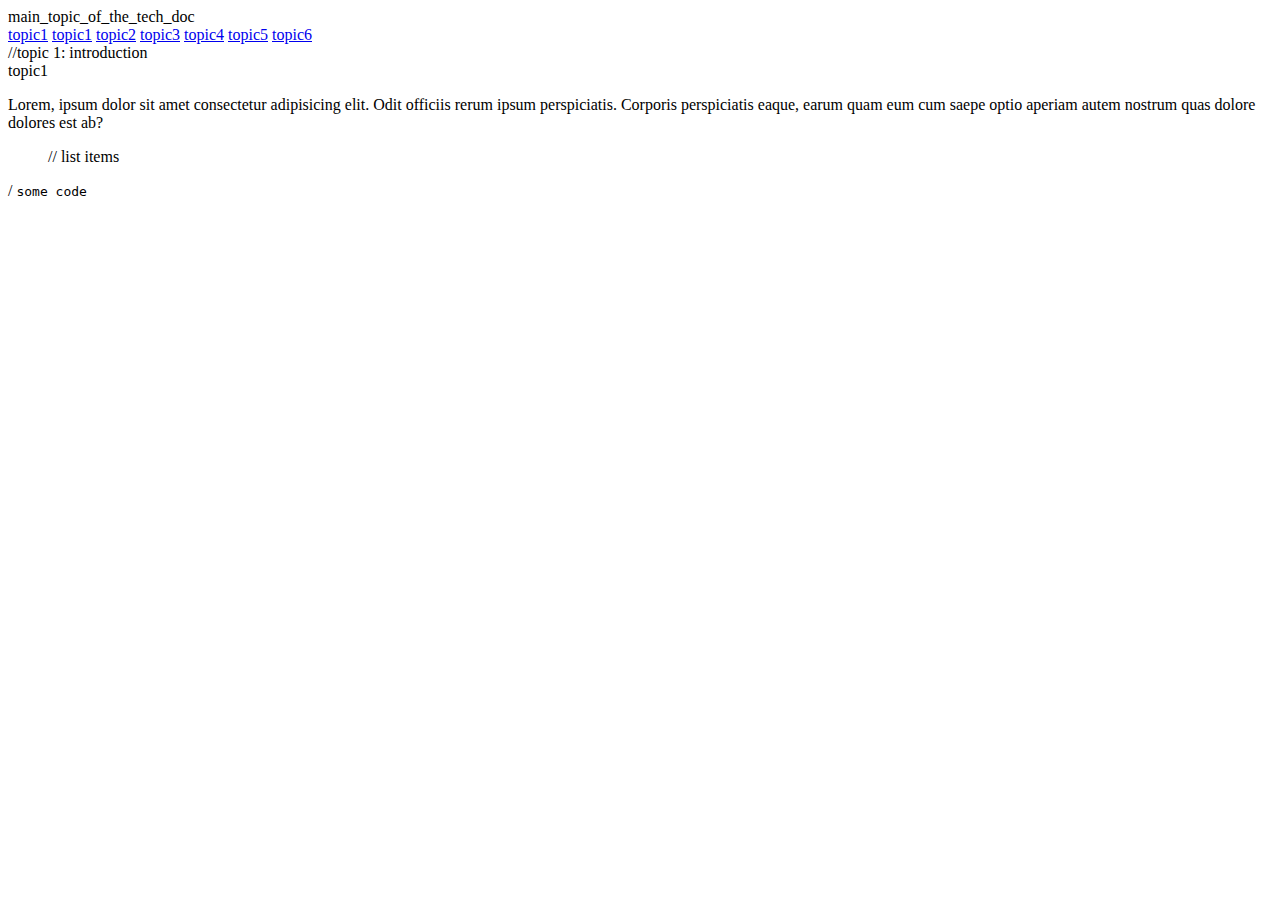
==== TechDoc/index.html @ 64c08aa4 "initial commit for TechDoc" ====
<!DOCTYPE html>
<html lang="en">

<head>
  <meta charset="UTF-8">
  <meta http-equiv="X-UA-Compatible" content="IE=edge">
  <meta name="viewport" content="width=device-width, initial-scale=1.0">
  <link rel="stylesheet" href="./styles/main.css">
  <title>Document</title>
</head>

<body>
  <nav id="navbar">
    <header>main_topic_of_the_tech_doc</header>

    <a class="nav-link" href="#">topic1</a>
    <a href="#">topic1</a>
    <a href="#">topic2</a>
    <a href="#">topic3</a>
    <a href="#">topic4</a>
    <a href="#">topic5</a>
    <a href="#">topic6</a>
  </nav>


  <main id="main-doc">
    <section id="topic1" class="main-section">
      <!-- total 10 p 
          total 5 or more code sections
          total 5 or more lists
      -->

      //topic 1: introduction
      <header>topic1</header>

      <p>Lorem, ipsum dolor sit amet consectetur adipisicing elit. Odit officiis rerum
        ipsum perspiciatis. Corporis perspiciatis eaque, earum quam eum cum saepe optio
        aperiam autem nostrum quas dolore dolores est ab?</p>

      <ul>
        // list items
      </ul>

      /
      <code>some code </code>
    </section>


  </main>

</body>

</html>
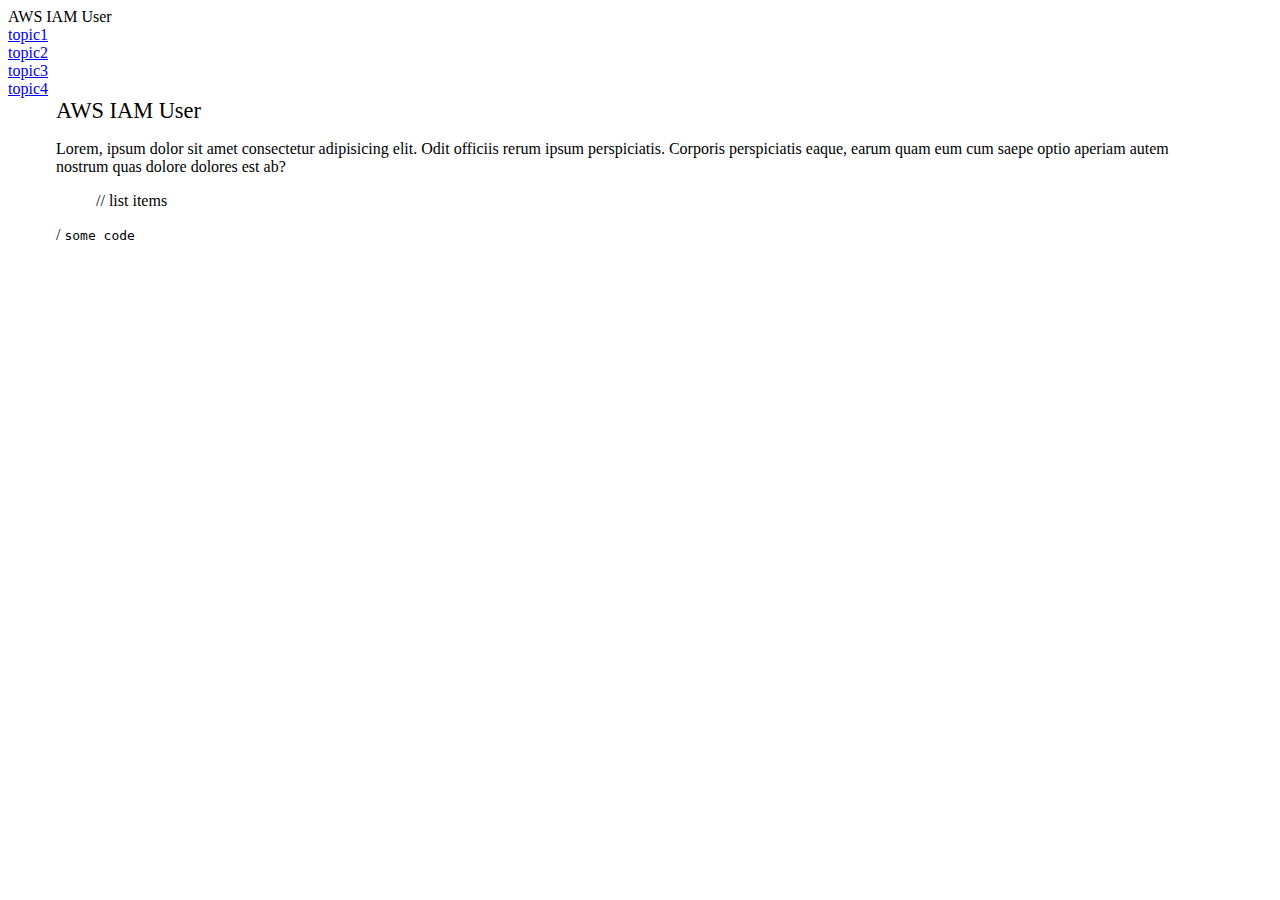
==== commit 51f22912: "initial commit" ====
--- a/TechDoc/index.html
+++ b/TechDoc/index.html
@@ -10,28 +10,33 @@
 </head>
 
 <body>
-  <nav id="navbar">
-    <header>main_topic_of_the_tech_doc</header>
+  <div id="container">
+    <nav id="navbar">
+      <header id="main_topic">AWS IAM User</header>
 
-    <a class="nav-link" href="#">topic1</a>
-    <a href="#">topic1</a>
-    <a href="#">topic2</a>
-    <a href="#">topic3</a>
-    <a href="#">topic4</a>
-    <a href="#">topic5</a>
-    <a href="#">topic6</a>
-  </nav>
+      <div class="index">
+        <a class="nav-link" href="#">topic1</a>
+      </div>
+
+      <div class="index">
+        <a class="nav-link" href="#">topic2</a>
+      </div>
+
+      <div class="index">
+        <a class="nav-link" href="#">topic3</a>
+      </div>
+
+      <div class="index">
+        <a class="nav-link" href="#">topic4</a>
+      </div>
+    </nav>
+  </div>
 
 
   <main id="main-doc">
     <section id="topic1" class="main-section">
-      <!-- total 10 p 
-          total 5 or more code sections
-          total 5 or more lists
-      -->
 
-      //topic 1: introduction
-      <header>topic1</header>
+      <header class="sub-title">AWS IAM User</header>
 
       <p>Lorem, ipsum dolor sit amet consectetur adipisicing elit. Odit officiis rerum
         ipsum perspiciatis. Corporis perspiciatis eaque, earum quam eum cum saepe optio
@@ -48,6 +53,7 @@
 
   </main>
 
+  </div>
 </body>
 
 </html>--- a/TechDoc/styles/main.css
+++ b/TechDoc/styles/main.css
@@ -0,0 +1,51 @@
+body {
+  overflow: auto;
+  min-width: 290px;
+}
+
+@media screen and (min-width: 500px) {
+  div#columns {
+    height: 100vh;
+    width: 100vw;
+    display: grid;
+    padding: 10px;
+    grid-template-areas: navbar main-doc;
+    grid-template-columns: 190px auto;
+  }
+  div#columns .navbar {
+    position: fixed;
+    width: 190px;
+    height: 100%;
+    overflow-y: scroll;
+    scroll-behavior: smooth;
+  }
+  div#columns .navbar div.main-topic header {
+    font-size: 1.5em;
+    margin-bottom: 25px;
+    overflow: auto;
+    height: 100%;
+  }
+  div#columns .navbar div.index {
+    height: 3em;
+    width: 100%;
+    border-top-style: solid;
+    border-top-width: 1px;
+    padding-top: 25px;
+  }
+  div#columns .navbar div.index .nav-link {
+    font-size: 1.3em;
+    color: black;
+    text-decoration: none;
+  }
+}
+#main-doc .main-section {
+  font-size: 1em;
+  text-align: left;
+  padding-right: 1em;
+  padding-left: 3em;
+  margin-right: 3em;
+  width: auto;
+}
+#main-doc .main-section header.sub-title {
+  font-size: 1.4em;
+}/*# sourceMappingURL=main.css.map */